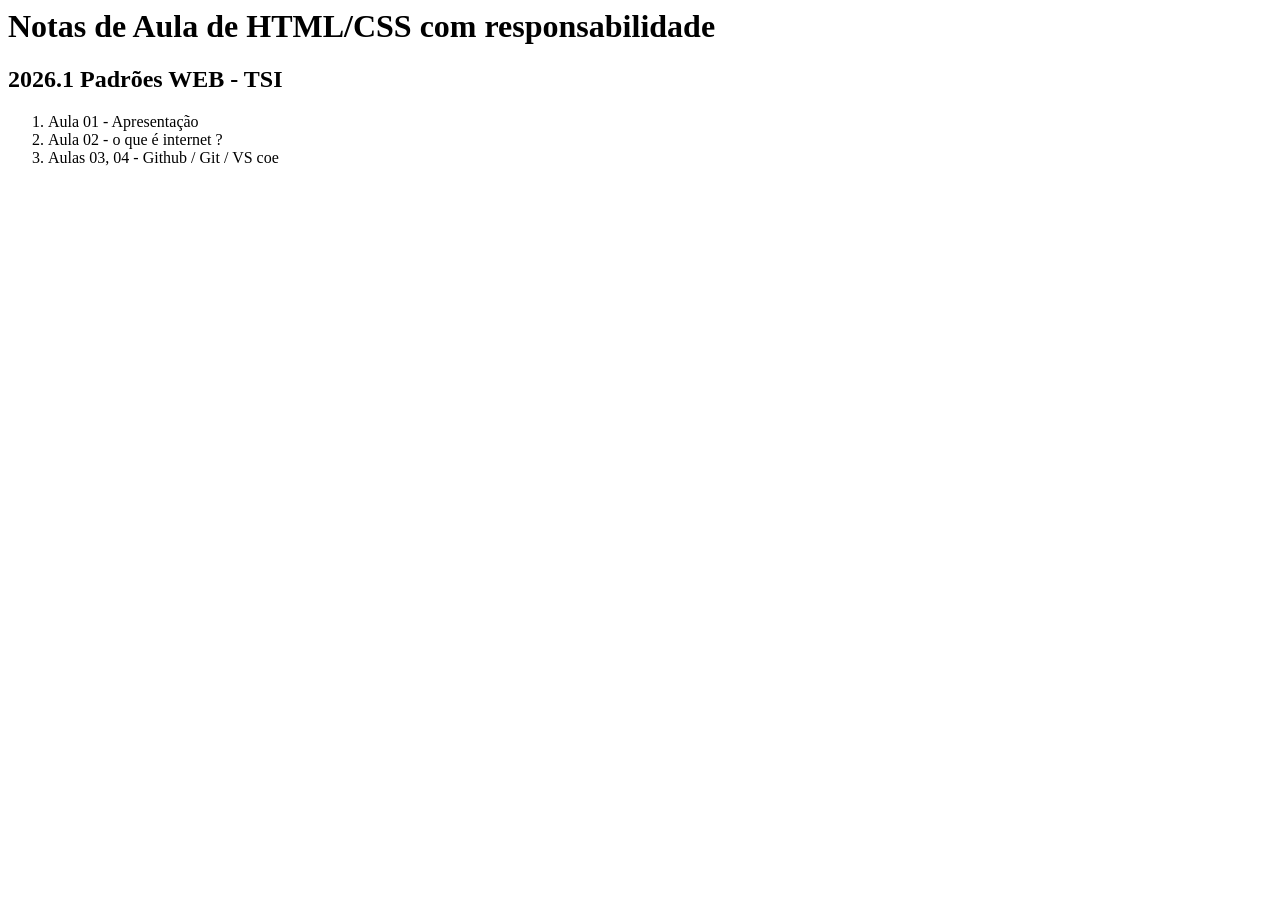
==== index.html @ a43264cc "A listagem de aulas menistradas" ====
<html>
  <head>
     <title>Disciplina Padrões WEB</title>
     <meta charset="utf-8 " />
    </head>
    <body>
       <h1>Notas de Aula de HTML/CSS com responsabilidade</h1>
       <h2>2026.1 Padrões WEB - TSI</h2>

       <ol>
         <li>Aula 01 - Apresentação</li>
         <li>Aula 02 - o que é internet ? </li>
         <li>Aulas 03, 04 - Github / Git / VS coe</li>
        <ol>
            
  </body>
</html>
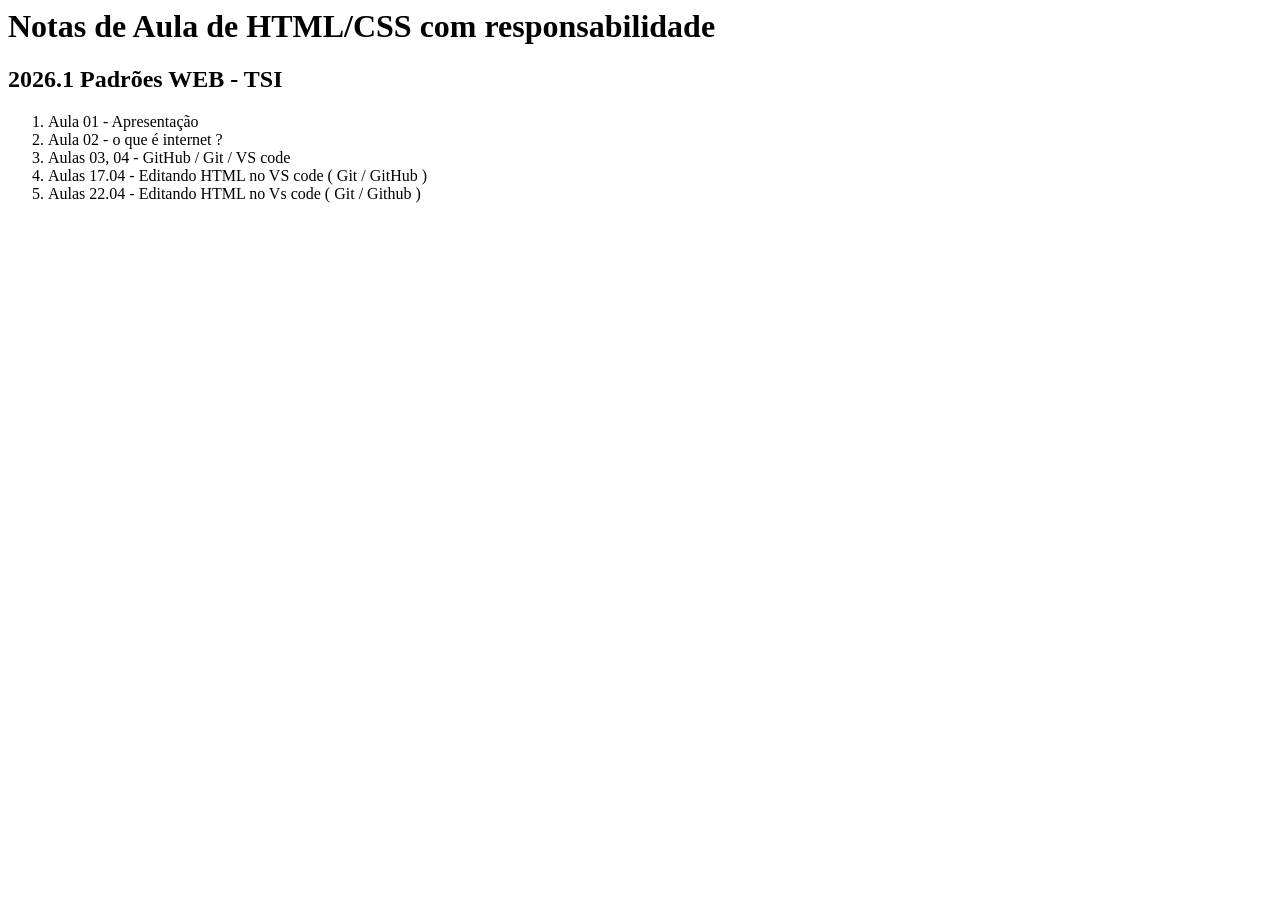
==== commit be48d868: "Atividade web 02" ====
--- a/index.html
+++ b/index.html
@@ -10,8 +10,11 @@
        <ol>
          <li>Aula 01 - Apresentação</li>
          <li>Aula 02 - o que é internet ? </li>
-         <li>Aulas 03, 04 - Github / Git / VS coe</li>
+         <li>Aulas 03, 04 - GitHub / Git / VS code</li>
+         <li>Aulas 17.04 - Editando HTML no VS code ( Git / GitHub )</li>
+         <li>Aulas 22.04 - Editando HTML no Vs code ( Git / Github )</li>
         <ol>
+          <img src="astronauta.jpg" alt="">
             
   </body>
 </html>
